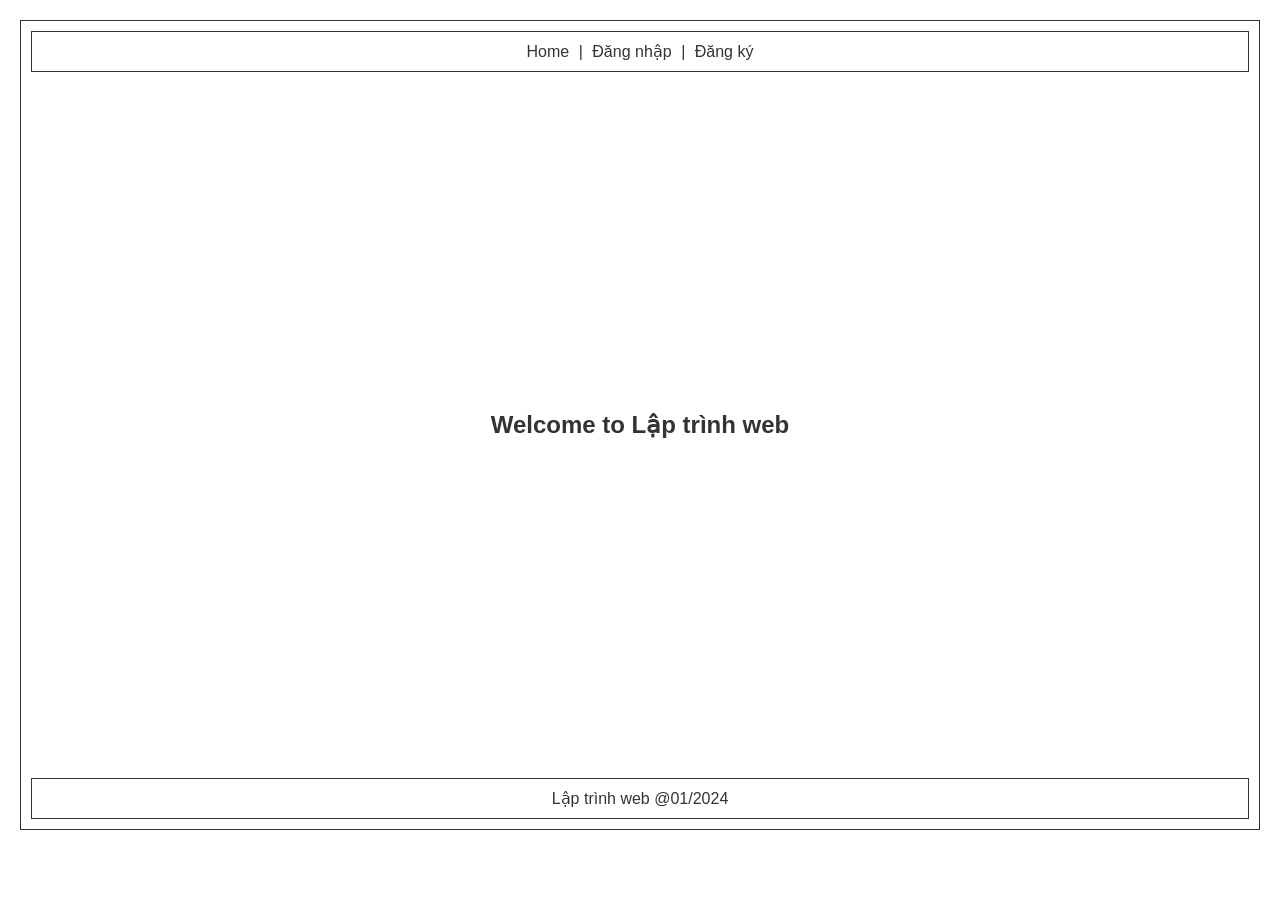
==== index.html @ 85c272c6 "Complete assignments: UI and git branches" ====
<!DOCTYPE html>
<html lang="en">
<head>
    <meta charset="UTF-8">
    <meta name="viewport" content="width=device-width, initial-scale=1.0">
    <title>Home</title>
    <link rel="stylesheet" href="public/css/style.css">
</head>
<body>
    <div class="container">
        <div class="header">
            <a href="index.html">Home</a> | <a href="login.html">Đăng nhập</a> | <a href="register.html">Đăng ký</a>
        </div>
        
        <div class="main-content">
            <h2>Welcome to Lập trình web</h2>
        </div>

        <div class="footer">
            Lập trình web @01/2024
        </div>
    </div>
</body>
</html>
---- public/css/style.css ----
* {
    box-sizing: border-box;
}

body {
    font-family: Arial, sans-serif;
    margin: 20px;
    background-color: #fff;
    color: #333;
}

.container {
    border: 1px solid #333;
    min-height: 90vh;
    display: flex;
    flex-direction: column;
}

.header, .footer {
    border: 1px solid #333;
    padding: 10px;
    text-align: center;
    margin: 10px;
}

.header a {
    color: #333;
    text-decoration: none;
    margin: 0 5px;
}

.header a:hover {
    text-decoration: underline;
}

.main-content {
    flex-grow: 1;
    display: flex;
    justify-content: center;
    align-items: center;
    padding: 20px;
}

.box {
    border: 1px solid #333;
    padding: 30px 40px;
    width: 450px;
}

.box h2 {
    text-align: center;
    font-weight: normal;
    margin-bottom: 30px;
}

.form-group {
    display: flex;
    margin-bottom: 15px;
    align-items: center;
}

.form-group label {
    width: 140px;
}

.form-group input[type="text"],
.form-group input[type="password"],
.form-group input[type="email"] {
    flex-grow: 1;
    padding: 5px;
    border: 1px solid #333;
}

.checkbox-group {
    padding-left: 140px;
    margin-bottom: 20px;
    display: flex;
    align-items: center;
    font-size: 14px;
}

.checkbox-group input {
    margin-right: 5px;
}

.actions {
    display: flex;
    justify-content: space-between;
    align-items: center;
    margin-top: 20px;
}

.actions a {
    color: #0066cc;
    text-decoration: none;
    font-size: 14px;
}

.btn {
    background-color: #0056b3;
    color: white;
    border: none;
    padding: 8px 16px;
    cursor: pointer;
    border-radius: 4px;
}

.btn:hover {
    background-color: #004494;
}

/* List / Data specific */
.data-box {
    width: 100%;
    max-width: 800px;
    display: flex;
    flex-direction: column;
    align-items: center;
}

.data-box h2 {
    text-align: center;
    font-weight: normal;
    margin-bottom: 20px;
}

table {
    width: 100%;
    border-collapse: collapse;
    margin-bottom: 20px;
}

th, td {
    border: 1px solid #333;
    padding: 8px;
    text-align: left;
}

th {
    text-align: center;
    font-weight: bold;
}

td.center {
    text-align: center;
}

.pagination {
    display: flex;
    justify-content: center;
    gap: 5px;
}

.pagination a, .pagination span {
    border: 1px solid #ccc;
    padding: 5px 10px;
    text-decoration: none;
    color: #0066cc;
    border-radius: 3px;
}

.pagination a:hover {
    background-color: #f4f4f4;
}
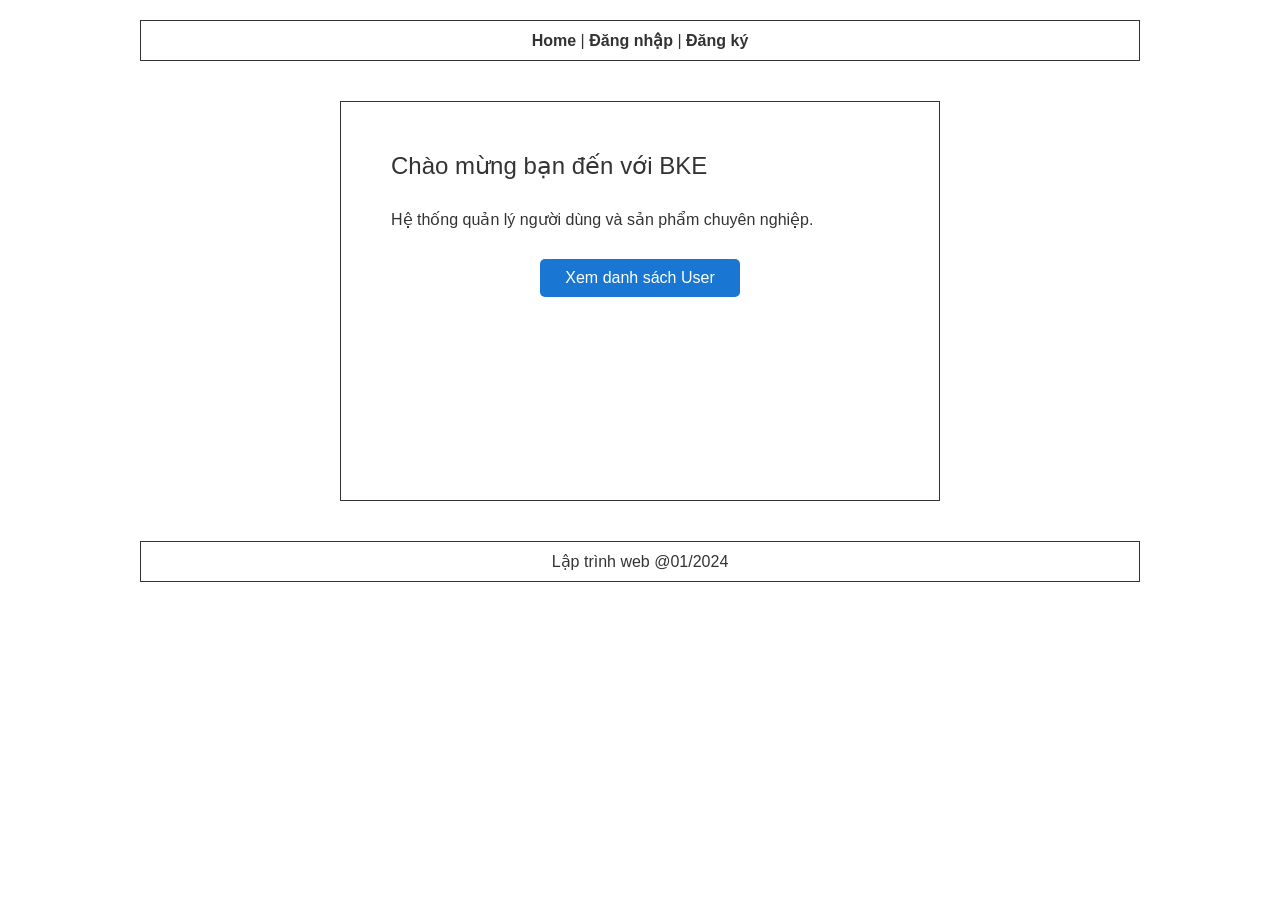
==== commit 5b4bb91b: "feat: dashboard interface" ====
--- a/index.html
+++ b/index.html
@@ -3,20 +3,24 @@
 <head>
     <meta charset="UTF-8">
     <meta name="viewport" content="width=device-width, initial-scale=1.0">
-    <title>Home</title>
+    <title>Home - BKE</title>
     <link rel="stylesheet" href="public/css/style.css">
 </head>
 <body>
     <div class="container">
-        <div class="header">
-            <a href="index.html">Home</a> | <a href="login.html">Đăng nhập</a> | <a href="register.html">Đăng ký</a>
-        </div>
-        
-        <div class="main-content">
-            <h2>Welcome to Lập trình web</h2>
+        <div class="header-box">
+            <strong>Home</strong> | <a href="login.html">Đăng nhập</a> | <a href="register.html">Đăng ký</a>
         </div>
 
-        <div class="footer">
+        <div class="content-box">
+            <h2>Chào mừng bạn đến với BKE</h2>
+            <p style="margin-bottom: 20px;">Hệ thống quản lý người dùng và sản phẩm chuyên nghiệp.</p>
+            <div class="form-actions">
+                <button onclick="location.href='list.html'" class="btn-blue">Xem danh sách User</button>
+            </div>
+        </div>
+
+        <div class="footer-box">
             Lập trình web @01/2024
         </div>
     </div>
--- a/public/css/style.css
+++ b/public/css/style.css
@@ -1,164 +1,142 @@
 * {
+    margin: 0;
+    padding: 0;
     box-sizing: border-box;
 }
 
 body {
     font-family: Arial, sans-serif;
-    margin: 20px;
+    padding: 20px;
     background-color: #fff;
     color: #333;
 }
 
 .container {
-    border: 1px solid #333;
-    min-height: 90vh;
-    display: flex;
-    flex-direction: column;
+    max-width: 1000px;
+    margin: 0 auto;
 }
 
-.header, .footer {
+.header-box {
     border: 1px solid #333;
     padding: 10px;
     text-align: center;
-    margin: 10px;
+    margin-bottom: 40px;
 }
 
-.header a {
+.header-box a {
+    text-decoration: none;
     color: #333;
-    text-decoration: none;
-    margin: 0 5px;
+    font-weight: bold;
 }
 
-.header a:hover {
+.header-box a:hover {
     text-decoration: underline;
 }
 
-.main-content {
-    flex-grow: 1;
+.content-box {
+    border: 1px solid #333;
+    padding: 50px;
+    margin: 0 auto;
+    width: 60%;
+    min-height: 400px;
+}
+
+.content-box h2 {
+    margin-bottom: 30px;
+    font-weight: normal;
+    font-size: 24px;
+}
+
+.footer-box {
+    border: 1px solid #333;
+    padding: 10px;
+    text-align: center;
+    margin-top: 40px;
+    clear: both;
+}
+
+/* Forms */
+.form-group {
     display: flex;
     justify-content: center;
     align-items: center;
-    padding: 20px;
+    margin-bottom: 20px;
 }
 
-.box {
-    border: 1px solid #333;
-    padding: 30px 40px;
-    width: 450px;
+.form-group label {
+    width: 120px;
+    text-align: left;
+    color: #d32f2f; /* Red-ish like in the screens */
 }
 
-.box h2 {
-    text-align: center;
-    font-weight: normal;
-    margin-bottom: 30px;
+.form-group input {
+    width: 300px;
+    padding: 8px;
+    border: 1px solid #333;
 }
 
-.form-group {
+.form-actions {
+    margin-top: 30px;
     display: flex;
-    margin-bottom: 15px;
+    justify-content: space-around;
     align-items: center;
 }
 
-.form-group label {
-    width: 140px;
+.form-actions a {
+    color: #448aff;
+    text-decoration: none;
 }
 
-.form-group input[type="text"],
-.form-group input[type="password"],
-.form-group input[type="email"] {
-    flex-grow: 1;
-    padding: 5px;
-    border: 1px solid #333;
+.btn-blue {
+    background-color: #1976d2;
+    color: white;
+    border: none;
+    padding: 10px 25px;
+    border-radius: 5px;
+    cursor: pointer;
+    font-size: 16px;
 }
 
 .checkbox-group {
-    padding-left: 140px;
-    margin-bottom: 20px;
     display: flex;
     align-items: center;
-    font-size: 14px;
+    justify-content: center;
+    margin-left: 20px;
 }
 
 .checkbox-group input {
-    margin-right: 5px;
+    width: auto;
+    margin-right: 10px;
 }
 
-.actions {
-    display: flex;
-    justify-content: space-between;
-    align-items: center;
-    margin-top: 20px;
+/* Table */
+.data-table {
+    width: 100%;
+    border-collapse: collapse;
+    margin: 20px 0;
 }
 
-.actions a {
-    color: #0066cc;
-    text-decoration: none;
-    font-size: 14px;
-}
-
-.btn {
-    background-color: #0056b3;
-    color: white;
-    border: none;
-    padding: 8px 16px;
-    cursor: pointer;
-    border-radius: 4px;
-}
-
-.btn:hover {
-    background-color: #004494;
-}
-
-/* List / Data specific */
-.data-box {
-    width: 100%;
-    max-width: 800px;
-    display: flex;
-    flex-direction: column;
-    align-items: center;
-}
-
-.data-box h2 {
-    text-align: center;
-    font-weight: normal;
-    margin-bottom: 20px;
-}
-
-table {
-    width: 100%;
-    border-collapse: collapse;
-    margin-bottom: 20px;
-}
-
-th, td {
+.data-table th, .data-table td {
     border: 1px solid #333;
-    padding: 8px;
-    text-align: left;
-}
-
-th {
-    text-align: center;
-    font-weight: bold;
-}
-
-td.center {
+    padding: 10px;
     text-align: center;
 }
 
 .pagination {
+    margin-top: 30px;
     display: flex;
     justify-content: center;
-    gap: 5px;
+    gap: 15px;
 }
 
-.pagination a, .pagination span {
-    border: 1px solid #ccc;
+.pagination a {
+    text-decoration: none;
+    color: #448aff;
     padding: 5px 10px;
-    text-decoration: none;
-    color: #0066cc;
-    border-radius: 3px;
+    border: 1px solid #eee;
+    border-radius: 4px;
 }
 
-.pagination a:hover {
-    background-color: #f4f4f4;
+.pagination a.active {
+    border-color: #448aff;
 }
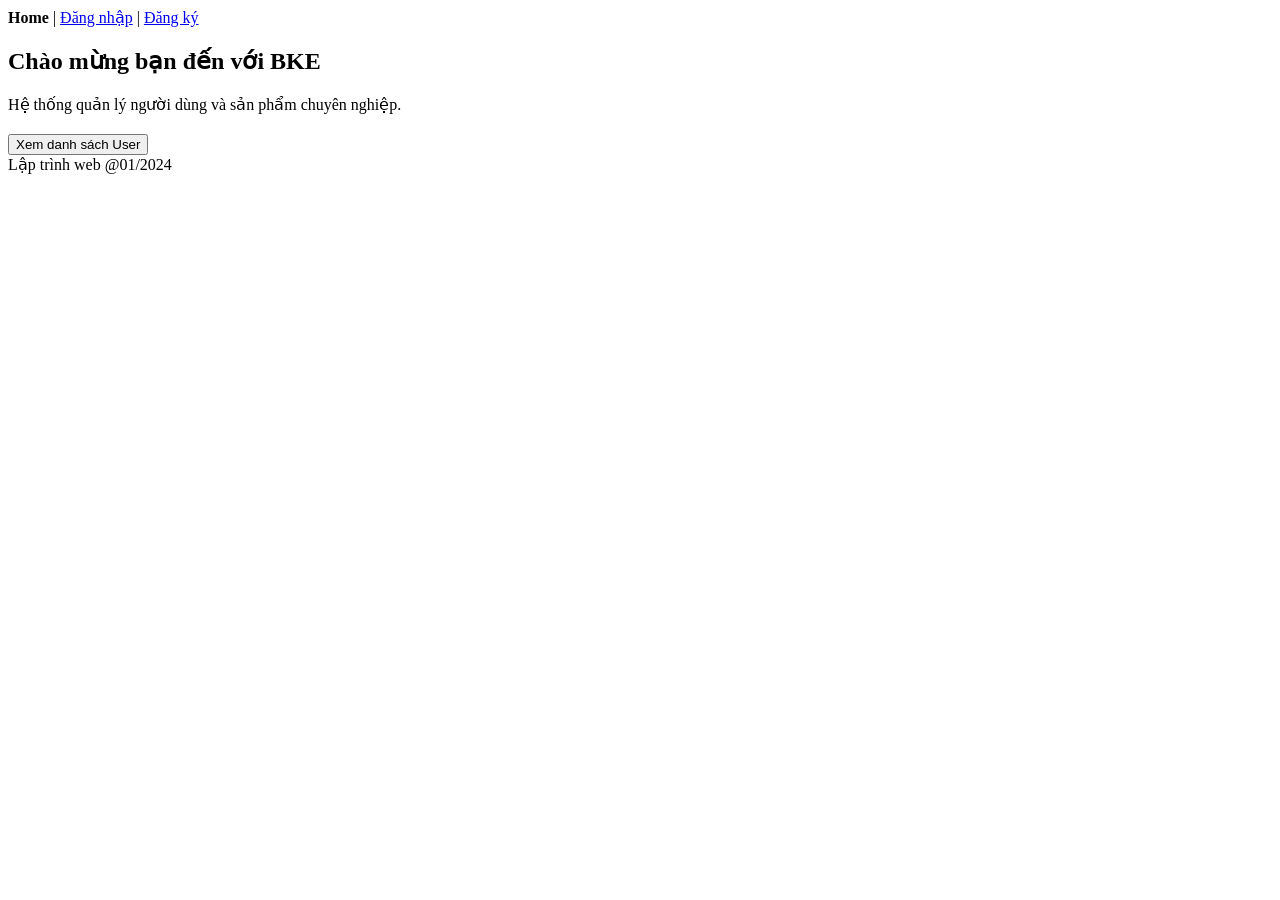
==== commit 0c1e2b08: "refactor: update css paths for public folder" ====
--- a/index.html
+++ b/index.html
@@ -4,7 +4,7 @@
     <meta charset="UTF-8">
     <meta name="viewport" content="width=device-width, initial-scale=1.0">
     <title>Home - BKE</title>
-    <link rel="stylesheet" href="public/css/style.css">
+    <link rel="stylesheet" href="css/style.css">
 </head>
 <body>
     <div class="container">
